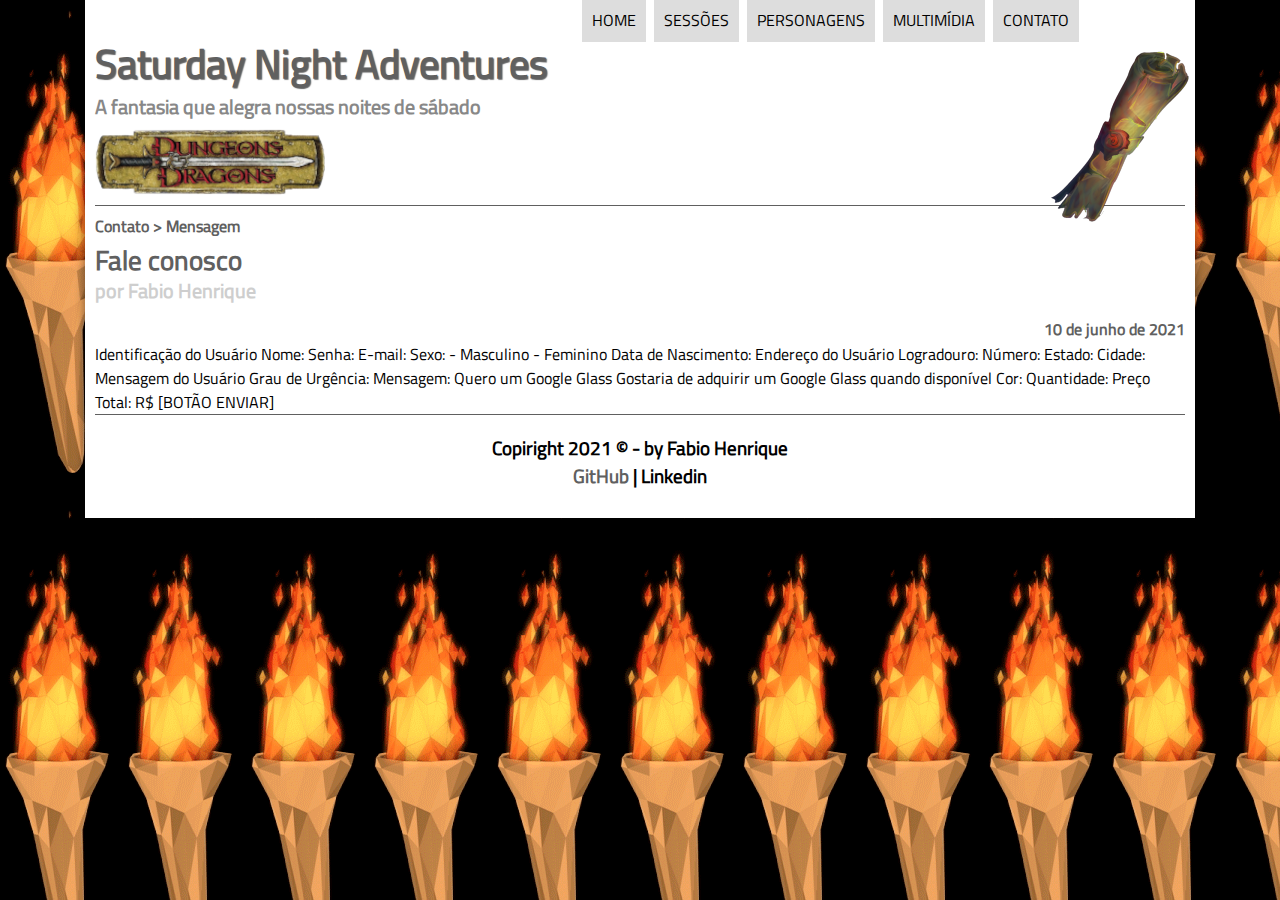
==== fale-conosco.html @ c65152af "Commit RPG" ====
<!DOCTYPE html>
<html lang="pt-br">
<head>
    <meta charset="UTF-8"/>
    <title>Aventuras de sábado à noite</title> 
    <link rel="stylesheet" href="_css/estilo.css">
    <link rel="stylesheet" href="_css/specs.css">
</head>
<script language="javascript" src="_javascript/funcoes.js"></script>

<body>
    <div id="interface">
        <header id="cabecalho">
        <hgroup>
   <h1>Saturday Night Adventures</h1>
   <h2>A fantasia que alegra nossas noites de sábado</h2>
</hgroup>
<img id="icone" src="_imagens/letter2.png"/>

<nav id="menu">
    <h1>Menu Principal</h1>
    <ul>
<li onmouseover="mudaFoto('_imagens/dadosombra1.png')" onmouseout="mudaFoto('_imagens/letter2.png')"><a href="index.html">Home</a></li>
<li onmouseover="mudaFoto('_imagens/dragons23.png')" onmouseout="mudaFoto('_imagens/letter2.png')"><a href="especificações.html">Sessões</a></li>
<li onmouseover="mudaFoto('_imagens/persona1.png')" onmouseout="mudaFoto('_imagens/letter2.png')"><a href="fotos.html">Personagens</a></li>
<li onmouseover="mudaFoto('_imagens/monsterbox1.png')" onmouseout="mudaFoto('_imagens/letter2.png')"><a href="multimidia.html">Multimídia</a></li>
<li onmouseover="mudaFoto('_imagens/letter2.png')" onmouseout="mudaFoto('_imagens/letter2.png')"><a href="fale-conosco.html">Contato</a></li>
</ul>
</nav>
</header>

<section id="corpo-faleconosco">
    <article id="noticiaprincipal">
        <header id="cabecalhoartigo">

<hgroup>
<h3>Contato > Mensagem</h3>
<h1>Fale conosco</h1>
<h2>por Fabio Henrique</h2>
</hgroup>
</header>

<h3 class="direita">10 de junho de 2021</h3>

Identificação do Usuário
    Nome:
    Senha:
    E-mail:
    Sexo:
        - Masculino
        - Feminino
    Data de Nascimento:

Endereço do Usuário
    Logradouro:
    Número:
    Estado:
    Cidade:

Mensagem do Usuário
    Grau de Urgência:
    Mensagem:

Quero um Google Glass
    Gostaria de adquirir um Google Glass quando disponível
    Cor:
    Quantidade:
    Preço Total: R$


[BOTÃO ENVIAR]

</article>
</section>
<footer id="rodape">

    <h3>Copiright 2021 &copy; - by Fabio Henrique </br> <a href="https://github.com/fabiolhen" target="_blank">GitHub</a> | Linkedin</h3>
    
    </footer>
    </div>
    </body>
    </html>
---- _css/estilo.css ----
@charset "UTF-8";
@font-face {
    font-family: 'FonteLogo';
    src: url("../_fonts/TitilliumWeb-Regular.ttf");
}
body {
    background-image: url("../_imagens/torchtest.gif") ;
    color: rgba(0,0,0,1);
    font-family: 'FonteLogo';
}

div#interface {
    width: 1090px;
    background-color: white;
    margin: -20px auto 0px auto;
    box-shadow: 0px 0px 10px rgba(0,0,0,0.5);
    padding: 10px;
}
        p {
            text-align: justify;
            text-indent: 50px;
        }

a {
    color:#606060;
    text-decoration: none;
}        

a:hover {
    text-decoration: underline;
}

header#cabecalho img#icone {
    position: absolute;
    left: 1010px;
    top: 38px;
}  
        
header#cabecalho {
    border-bottom: 1px #606060 solid;
    height: 172px;
    background: url("../_imagens/logotest.png") no-repeat 0px 72px;
}

header#cabecalho h1 {
    font-family: FonteLogo, sans-serif;
    font-size: 30pt;
    color: #606060;
    text-shadow: 1px 1px 1px rgba(0,0,0,0.6);
    padding: 0px;
    margin-top: 35px; 
}

header#cabecalho h2 {
font-family: FonteLogo, sans-serif;
font-size: 15pt;
color: #888888;
padding: 0px;
margin-top: -30px;
}

/* Formatação de Imagem com Legenda */

figure.FotoLegenda {
    border: 8px solid white;
    box-shadow: 1px 1px 4px black;
    display: inline-block;
    position: relative;
}

figure.FotoLegenda img {
    width: 100%;
    height: 100%;
}

figure.FotoLegenda figcaption {
    position: absolute;
    background-color: rgba(0,0,0,0.4);
    top: 0px;
    transition: opacity 1s;
    padding: 10px;
    width: 100%;
    height: 100%;
    cursor:pointer;
    opacity: 0;
    box-sizing: border-box;
    color: #ffffff;
}

figure.FotoLegenda:hover figcaption{
    opacity: 1;
}

/* Formatação do Menu */

nav#menu {
    display: block;
}

nav#menu ul {
    list-style: none;
    text-transform: uppercase;
    position: absolute;
    top: -20px;
    left: 540px;
}

nav#menu li {
    display: inline-block;
    background-color: #dddddd;
    padding: 10px;
    margin: 2px;
    transition: background-color 1s;
}

nav#menu li:hover {
    background-color: #606060;
}

nav#menu h1 {
    display: none;
}

nav#menu a {
    color: black;
    text-decoration: none;
}

nav#menu a:hover {
    color: white;
    text-decoration: underline;
}

section#corpo {
    display: block;
    width: 720px;
    float: left;
    border-right: 1px solid #606060;
    padding-right: 15px;
}

article#noticiaprincipal h2 {
    font-size: 15pt;
    color: #b90d0d;
    background-color: #dddddd;
    padding: 5px 0px 5px 10px;
    margin: 10px 0px 10px 0px;
}

header#cabecalhoartigo h1 {
 font-family: 'FonteLogo', sans-serif;
 font-size: 20pt;
 color: #606060;
 margin-top: 10px;
 margin-bottom: -5px;
}

header#cabecalhoartigo h2 {
    font-family: 'FonteLogo', sans-serif;
    color: #cecece;
    background-color: #ffffff;
    margin: -10px;
}

header#cabecalhoartigo h3 {
    font-family: 'FonteLogo', sans-serif;
    color:#606060;
    font-size: 12pt;
    margin-bottom: -8px;
    margin-top: 8px;
}

.direita {
    text-align: right;  
    margin-bottom: 1px; 
    font-family: 'FonteLogo', sans-serif;
    color:#606060;
    font-size: 12pt;
    
}

table#tabelaspec {
    border: 1px solid #606060;
    border-spacing: 0px;
    margin-left: auto;
    margin-right: auto;
}

table#tabelaspec td {
 border: 1px solid #606060;
 padding: 10px;
 text-align: center;
 vertical-align: middle;
}

table#tabelaspec td.ce {
 color: #ffffff;
 background-color: #606060;
 vertical-align: top;
 font-weight: bold;
}

table#tabelaspec td.cd {
background-color: #cecece;
}

table#tabelaspec caption {
color: #b90d0d;;
font-size: 15pt;
font-weight: bolder;
margin-left: 50px;
}

table#tabelaspec caption span {
    display: block;
    float: right;
    color: black;
    margin-top: 17px;
    font-size: 8pt;
}

aside#lateral {
    display: block;
    width: 325px;
    float: right;
    background-color: #dddddd;
    padding: 10px;
    margin-top: 10px;
    box-shadow: 2px 2px 2px rgba(0,0,0,0.5);
}

aside#lateral h1 {
font-family: 'FonteLogo', sans-serif;
font-size: 20pt;
color: #606060;
margin-top: 0px;
}

aside#lateral h2 {
font-size: 13pt;
color: #ffffff;
padding: 5px;
background-color: #606060;
}

aside#lateral img#gifdado {
    position: relative;
    padding: 10px;
    left: 2px;
    top:8px;
}
footer#rodape {
    clear: both;
    border-top: 1px solid #606060;
}

footer#rodape h3 {
    text-align: center;
}
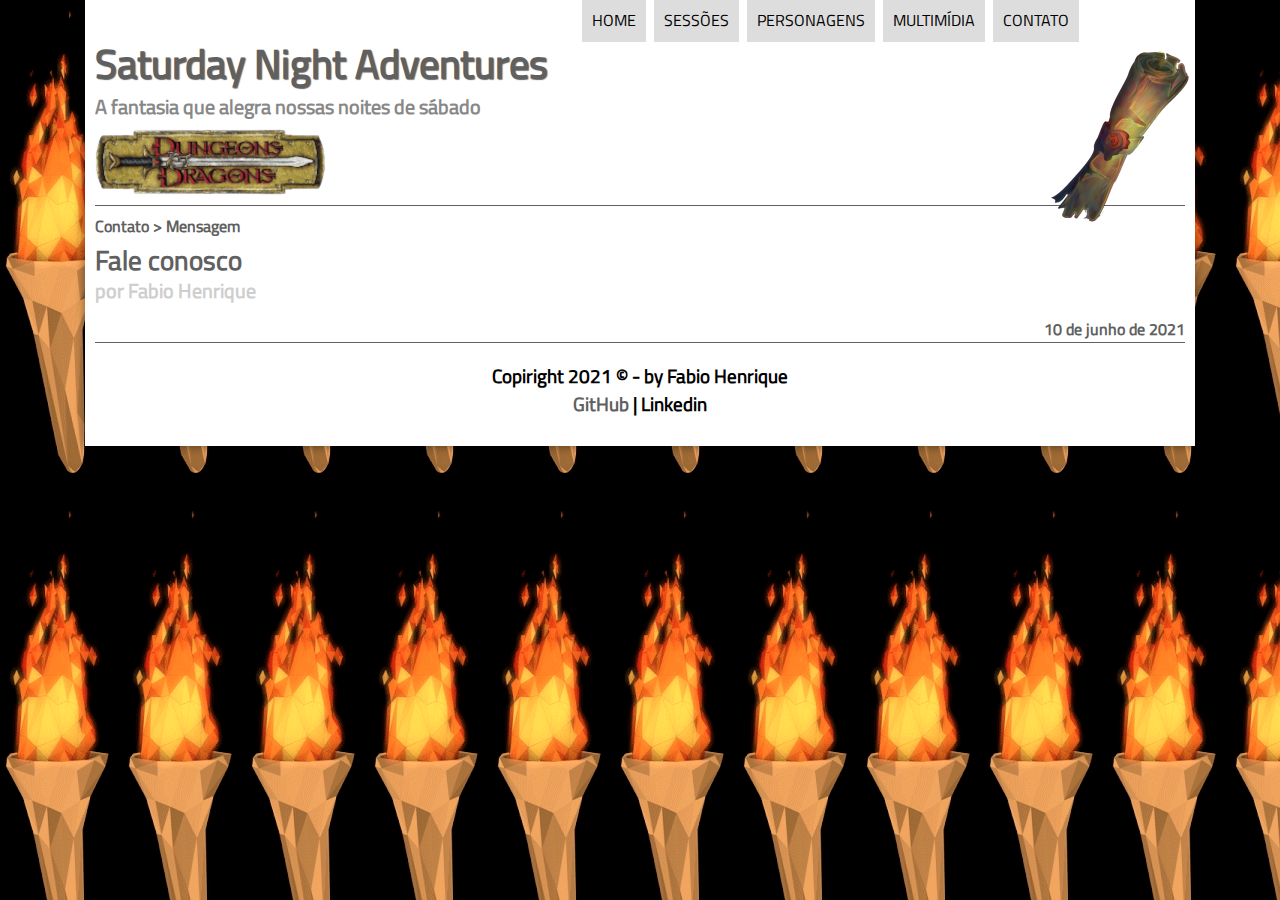
==== commit 20b206a8: "Commit RPG" ====
--- a/fale-conosco.html
+++ b/fale-conosco.html
@@ -42,34 +42,6 @@
 
 <h3 class="direita">10 de junho de 2021</h3>
 
-Identificação do Usuário
-    Nome:
-    Senha:
-    E-mail:
-    Sexo:
-        - Masculino
-        - Feminino
-    Data de Nascimento:
-
-Endereço do Usuário
-    Logradouro:
-    Número:
-    Estado:
-    Cidade:
-
-Mensagem do Usuário
-    Grau de Urgência:
-    Mensagem:
-
-Quero um Google Glass
-    Gostaria de adquirir um Google Glass quando disponível
-    Cor:
-    Quantidade:
-    Preço Total: R$
-
-
-[BOTÃO ENVIAR]
-
 </article>
 </section>
 <footer id="rodape">
@@ -79,4 +51,4 @@
     </footer>
     </div>
     </body>
-    </html>+    </html>
